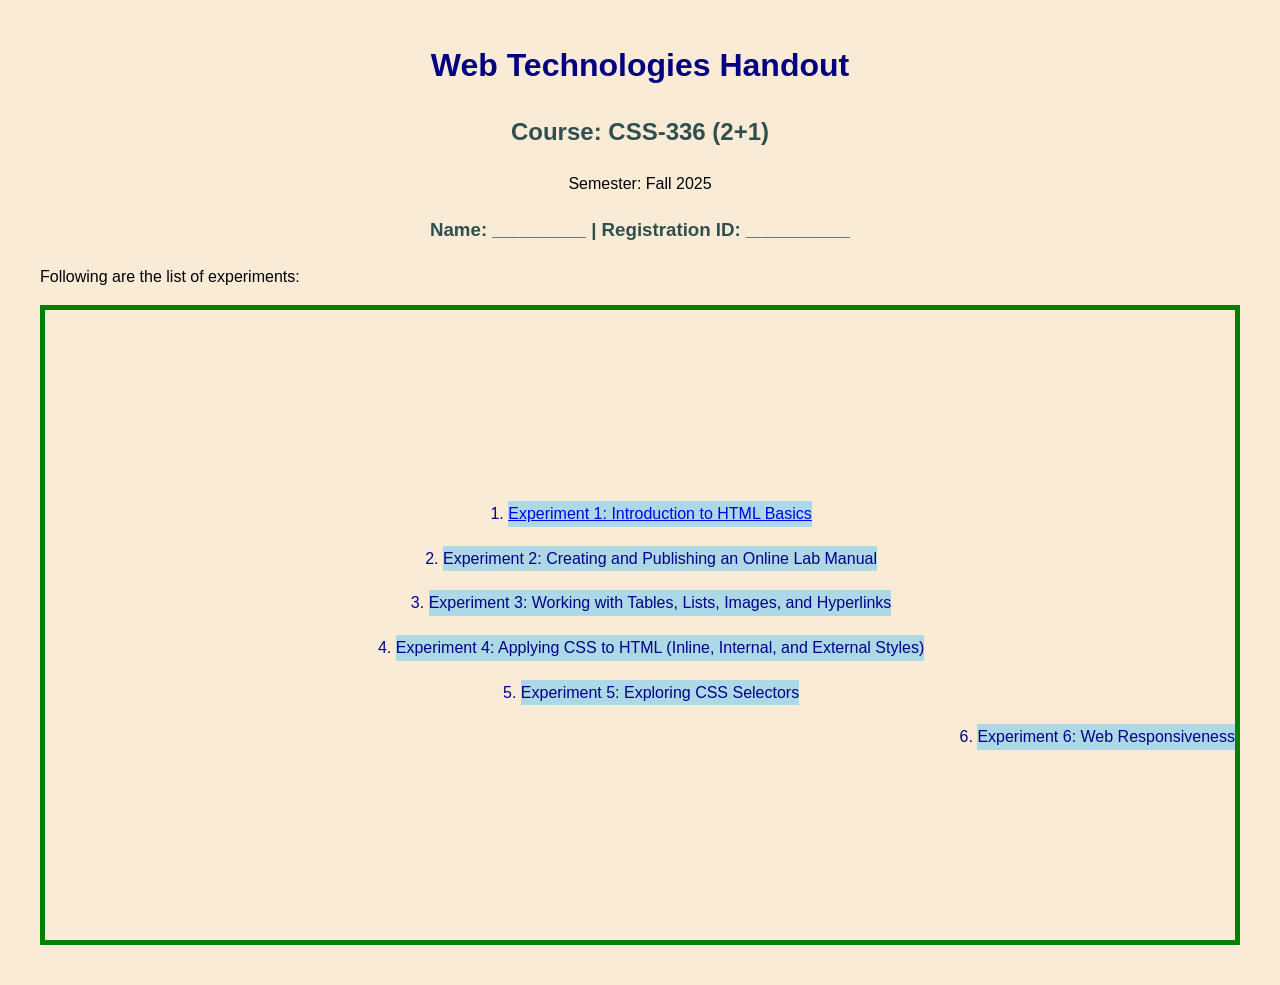
==== lab6.html @ f3065c5f "lab 6 testing web responsiveness" ====
<!DOCTYPE html>
<html lang="en">
<head>
    <meta charset="UTF-8">
    <meta name="viewport" content="width=device-width, initial-scale=1.0">
    <title>WebTechnologiesHandout</title>
    <style>
    body { 
        font-family: Arial, sans-serif; 
        margin: 40px; 
        line-height: 1.6;
        background-color:antiquewhite;
    }
        
    #center{text-align: center;}

    .container{
        display: flex;
        gap: 3px;
        flex-direction: column;
        justify-content: center;
        align-items: center;
        border: solid 5px green;
        height: 70vh;
    }
    .mcontainer{display: none;}
     .mitem{display: none;}
     .item{
        text-decoration: none;
        color:darkblue;
        background-color: lightblue;
     }
     
     .lab6{
        align-self: flex-end;
     }
     h1 { 
        color: navy; 
        text-align: center; 
    }
    h2, h3 { 
        color: darkslategray; 
        text-align: center; 
    }
    ol li { 
        margin: 8px 0; 
    }
    
     @media(max-width:480px){
        body { 
        font-family: 'Times New Roman', Times, serif, sans-serif; 
        margin: 20px; 
        line-height: 0.8;
        background-color:aqua;
        }
       
        .container{
        display: none;
        }
        .item{
            display:none;
        }
        .mcontainer{
            display: flex;
            gap: 3px;
            flex-direction: column;
            justify-content: flex-start;
            align-items: flex-start;
            border: solid 5px green;
            height: 70vh;
        }
        .mitem{
            display: list-item;
            text-decoration: none;
            color:darkblue;
            background-color: lightblue;
        }
        .mlab6{
            align-self: center;
        }
     }
    

</style>

</head>
<body>
   <h1>Web Technologies Handout</h1>
<h2>Course: CSS-336 (2+1)</h2>
<p id="center">Semester: Fall 2025</p>
<h3>Name: _________ | Registration ID: __________</h3>

    <p>Following are the list of experiments:</p>
    <ol class="container">
        <li class="item lab1"><a href="./lab1_images.html">Experiment 1: Introduction to HTML Basics</a></li>
        <li class="item lab2">Experiment 2: Creating and Publishing an Online Lab Manual </li>
        <li class="item lab3">Experiment 3: Working with Tables, Lists, Images, and Hyperlinks</li>
        <li class="item lab4">Experiment 4: Applying CSS to HTML (Inline, Internal, and External Styles)</li>
        <li class="item lab5">Experiment 5: Exploring CSS Selectors</li>
        <li class="item lab6">Experiment 6: Web Responsiveness</li>
    </ol>
     <ol class="mcontainer">
        <li class="mitem mlab1"><a href="./lab1_images.html">Lab1</a></li>
        <li class="mitem mlab2">Lab2</li>
        <li class="mitem mlab3">Lab3</li>
        <li class="mitem mlab4">Lab4</li>
        <li class="mitem mlab5">Lab5</li>
        <li class="mitem mlab6">Lab6</li>
    </ol>
</body>
</html>
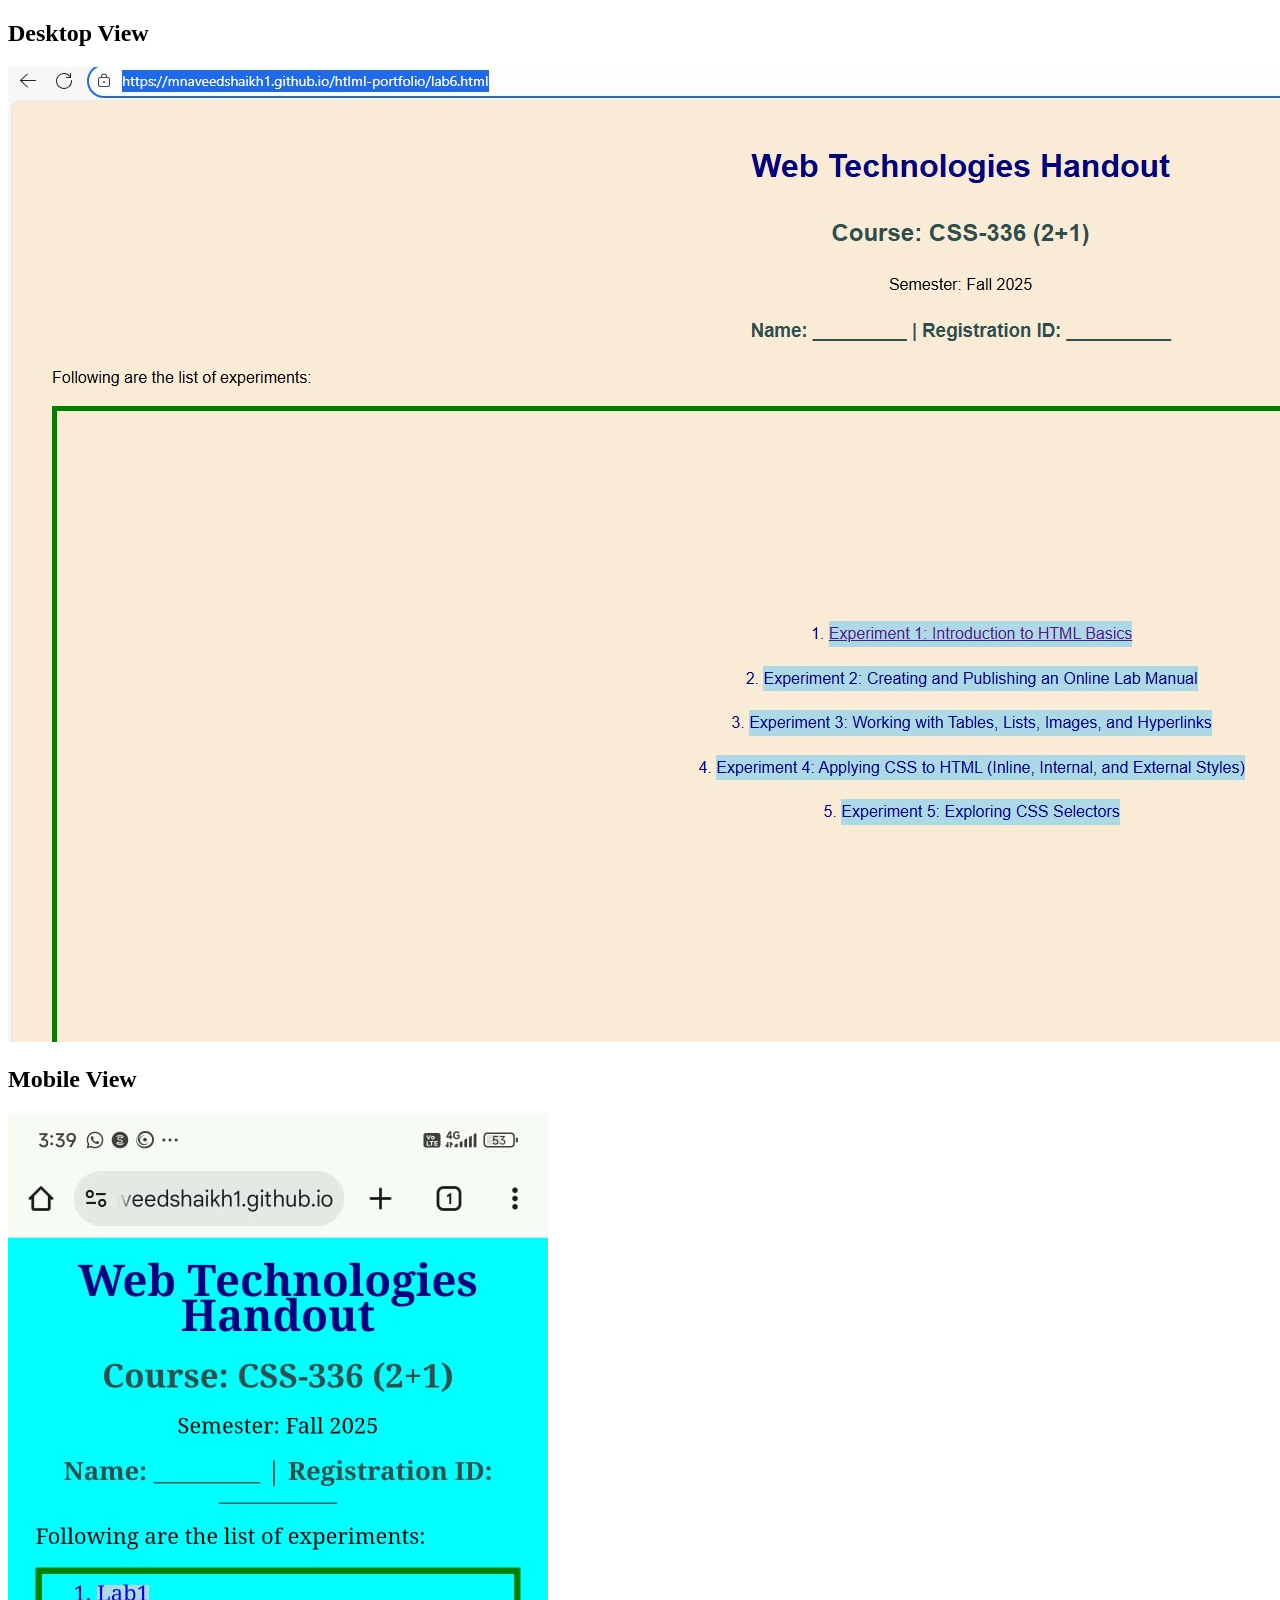
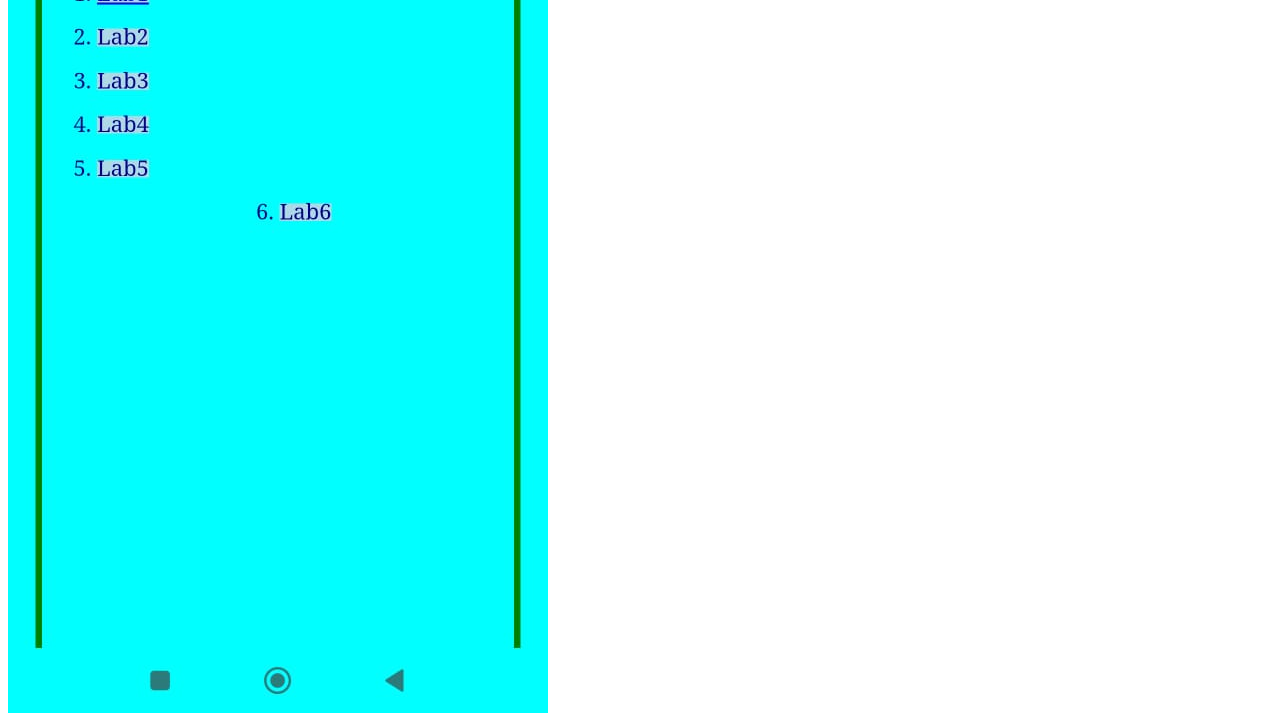
==== commit 7a984b59: "Lab6 Code is removed and Images are added." ====
--- a/lab6.html
+++ b/lab6.html
@@ -2,110 +2,13 @@
 <html lang="en">
 <head>
     <meta charset="UTF-8">
-    <meta name="viewport" content="width=device-width, initial-scale=1.0">
-    <title>WebTechnologiesHandout</title>
-    <style>
-    body { 
-        font-family: Arial, sans-serif; 
-        margin: 40px; 
-        line-height: 1.6;
-        background-color:antiquewhite;
-    }
-        
-    #center{text-align: center;}
-
-    .container{
-        display: flex;
-        gap: 3px;
-        flex-direction: column;
-        justify-content: center;
-        align-items: center;
-        border: solid 5px green;
-        height: 70vh;
-    }
-    .mcontainer{display: none;}
-     .mitem{display: none;}
-     .item{
-        text-decoration: none;
-        color:darkblue;
-        background-color: lightblue;
-     }
-     
-     .lab6{
-        align-self: flex-end;
-     }
-     h1 { 
-        color: navy; 
-        text-align: center; 
-    }
-    h2, h3 { 
-        color: darkslategray; 
-        text-align: center; 
-    }
-    ol li { 
-        margin: 8px 0; 
-    }
-    
-     @media(max-width:480px){
-        body { 
-        font-family: 'Times New Roman', Times, serif, sans-serif; 
-        margin: 20px; 
-        line-height: 0.8;
-        background-color:aqua;
-        }
-       
-        .container{
-        display: none;
-        }
-        .item{
-            display:none;
-        }
-        .mcontainer{
-            display: flex;
-            gap: 3px;
-            flex-direction: column;
-            justify-content: flex-start;
-            align-items: flex-start;
-            border: solid 5px green;
-            height: 70vh;
-        }
-        .mitem{
-            display: list-item;
-            text-decoration: none;
-            color:darkblue;
-            background-color: lightblue;
-        }
-        .mlab6{
-            align-self: center;
-        }
-     }
-    
-
-</style>
-
+    <meta name="viewport" content="width=, initial-scale=1.0">
+    <title>Document</title>
 </head>
 <body>
-   <h1>Web Technologies Handout</h1>
-<h2>Course: CSS-336 (2+1)</h2>
-<p id="center">Semester: Fall 2025</p>
-<h3>Name: _________ | Registration ID: __________</h3>
-
-    <p>Following are the list of experiments:</p>
-    <ol class="container">
-        <li class="item lab1"><a href="./lab1_images.html">Experiment 1: Introduction to HTML Basics</a></li>
-        <li class="item lab2">Experiment 2: Creating and Publishing an Online Lab Manual </li>
-        <li class="item lab3">Experiment 3: Working with Tables, Lists, Images, and Hyperlinks</li>
-        <li class="item lab4">Experiment 4: Applying CSS to HTML (Inline, Internal, and External Styles)</li>
-        <li class="item lab5">Experiment 5: Exploring CSS Selectors</li>
-        <li class="item lab6">Experiment 6: Web Responsiveness</li>
-    </ol>
-     <ol class="mcontainer">
-        <li class="mitem mlab1"><a href="./lab1_images.html">Lab1</a></li>
-        <li class="mitem mlab2">Lab2</li>
-        <li class="mitem mlab3">Lab3</li>
-        <li class="mitem mlab4">Lab4</li>
-        <li class="mitem mlab5">Lab5</li>
-        <li class="mitem mlab6">Lab6</li>
-    </ol>
+   <H2>Desktop View</H2>
+   <img src="./Images/lab6DesktopView.jpg" alt="desktopViewImage">
+   <h2>Mobile View</h2>
+   <img src="./Images/lab6MobileView.jpg" alt="mobileViewImage">
 </body>
 </html>
